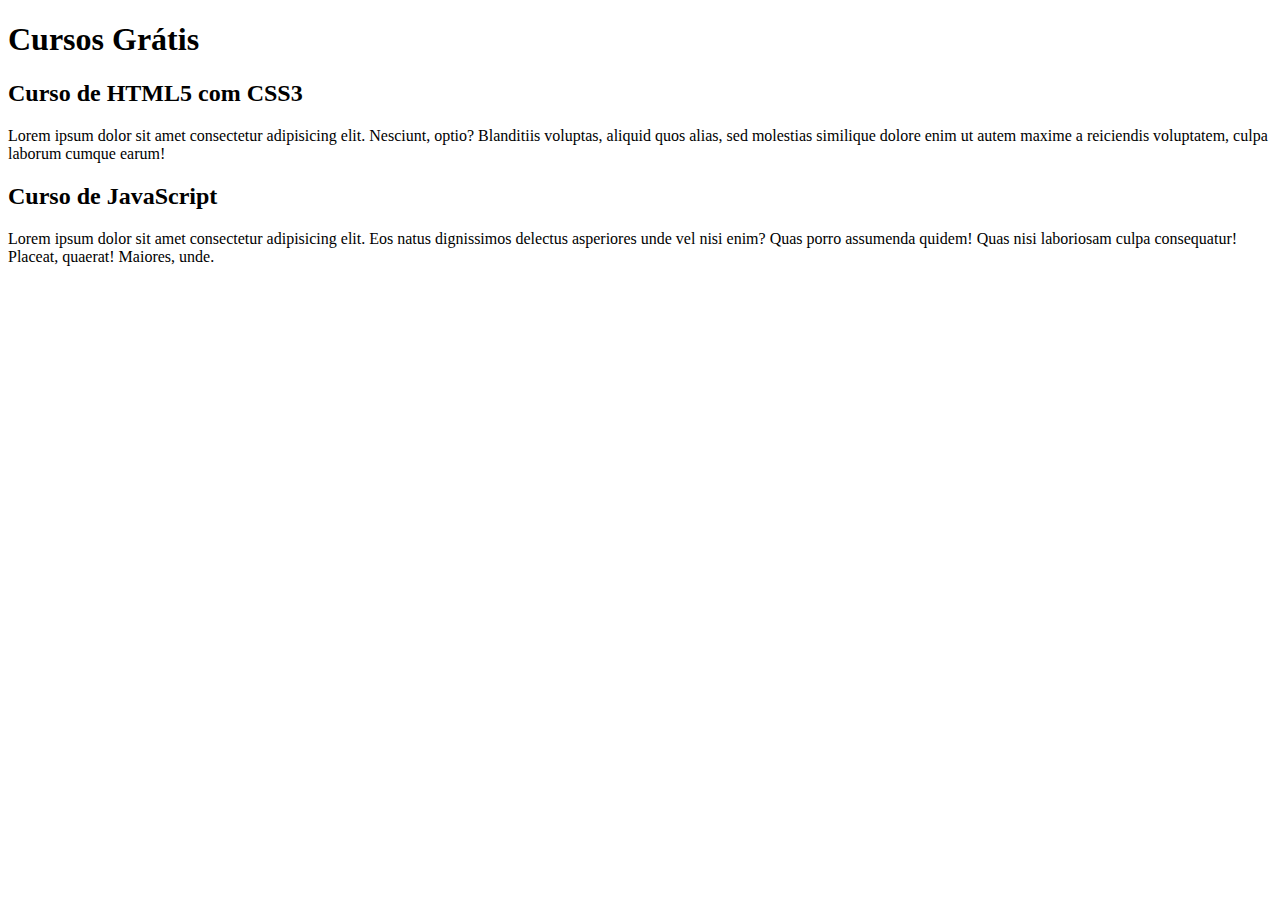
==== index.html @ 78728c6b "Comecei a escrever o conteudo." ====
<!DOCTYPE html>
<html lang="pt-br">
<head>
    <meta charset="UTF-8">
    <meta name="viewport" content="width=device-width, initial-scale=1.0">
    <title>Titulo do Site</title>
</head>
<body>
    <main>
        <header>
            <h1>Cursos Grátis</h1>
        </header>
        <article>
            <h2>Curso de HTML5 com CSS3</h2>
            <p>Lorem ipsum dolor sit amet consectetur adipisicing elit. Nesciunt, optio? Blanditiis voluptas, aliquid quos alias, sed molestias similique dolore enim ut autem maxime a reiciendis voluptatem, culpa laborum cumque earum!</p>
        </article>
        <article>
            <h2>Curso de JavaScript</h2>
            <p>Lorem ipsum dolor sit amet consectetur adipisicing elit. Eos natus dignissimos delectus asperiores unde vel nisi enim? Quas porro assumenda quidem! Quas nisi laboriosam culpa consequatur! Placeat, quaerat! Maiores, unde.</p>
        </article>
    </main>  
</body>
</html>
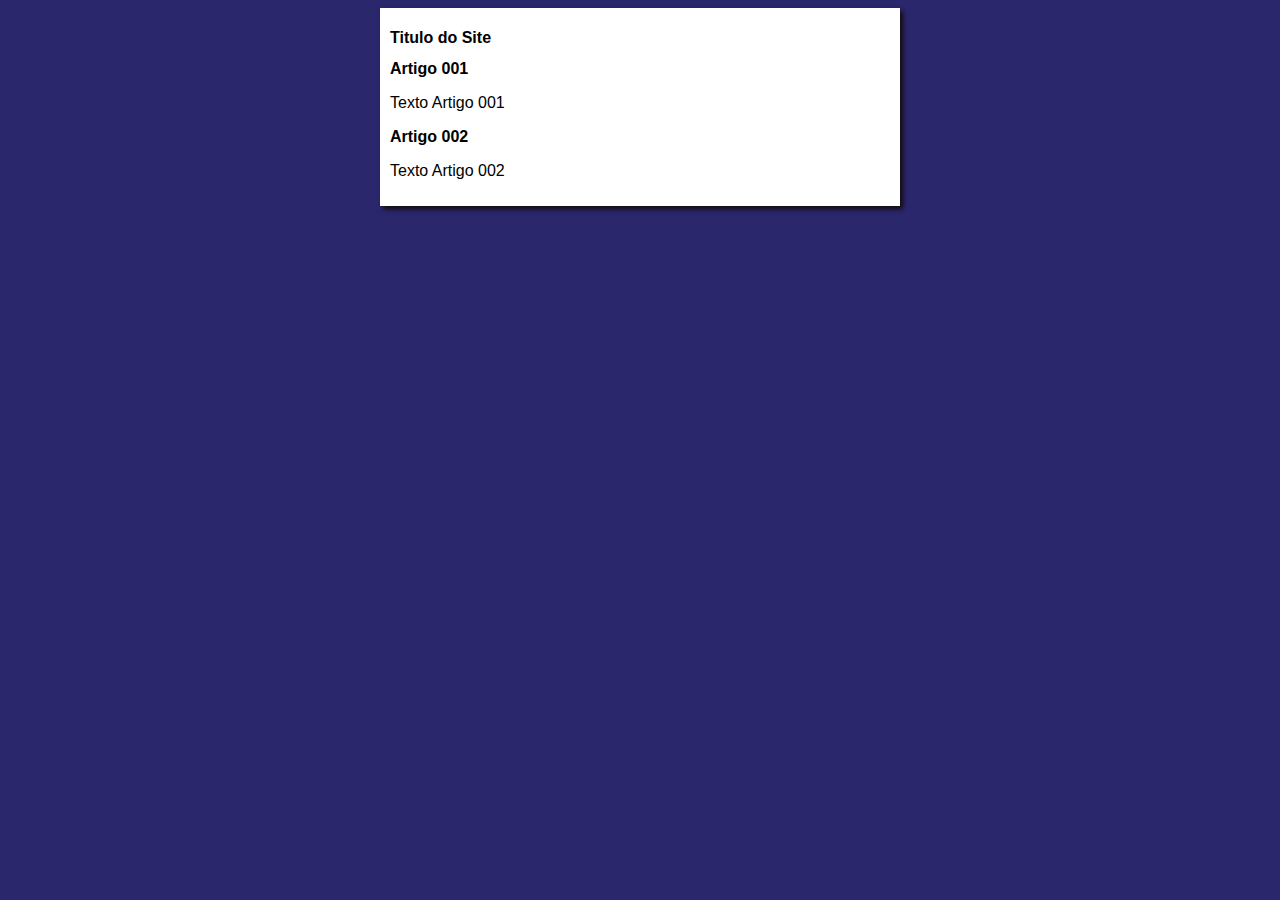
==== commit 870992d9: "iniciei o design" ====
--- a/index.html
+++ b/index.html
@@ -4,19 +4,20 @@
     <meta charset="UTF-8">
     <meta name="viewport" content="width=device-width, initial-scale=1.0">
     <title>Titulo do Site</title>
+    <link rel="stylesheet" href="estilos/style.css">
 </head>
 <body>
     <main>
         <header>
-            <h1>Cursos Grátis</h1>
+            <h1>Titulo do Site</h1>
         </header>
         <article>
-            <h2>Curso de HTML5 com CSS3</h2>
-            <p>Lorem ipsum dolor sit amet consectetur adipisicing elit. Nesciunt, optio? Blanditiis voluptas, aliquid quos alias, sed molestias similique dolore enim ut autem maxime a reiciendis voluptatem, culpa laborum cumque earum!</p>
+            <h2>Artigo 001</h2>
+            <p>Texto Artigo 001</p>
         </article>
         <article>
-            <h2>Curso de JavaScript</h2>
-            <p>Lorem ipsum dolor sit amet consectetur adipisicing elit. Eos natus dignissimos delectus asperiores unde vel nisi enim? Quas porro assumenda quidem! Quas nisi laboriosam culpa consequatur! Placeat, quaerat! Maiores, unde.</p>
+            <h2>Artigo 002</h2>
+            <p>Texto Artigo 002</p>
         </article>
     </main>  
 </body>
--- a/estilos/style.css
+++ b/estilos/style.css
@@ -0,0 +1,17 @@
+* {
+    font-family: Arial, Helvetica, sans-serif;
+    font-size: 16px;
+}
+
+body {
+    background-color: rgb(43, 39, 109);
+
+}
+
+main {
+    background-color: white;
+    width: 500px;
+    margin: auto;
+    padding: 10px;
+    box-shadow: 3px 3px 5px rgb(19, 10, 10);
+}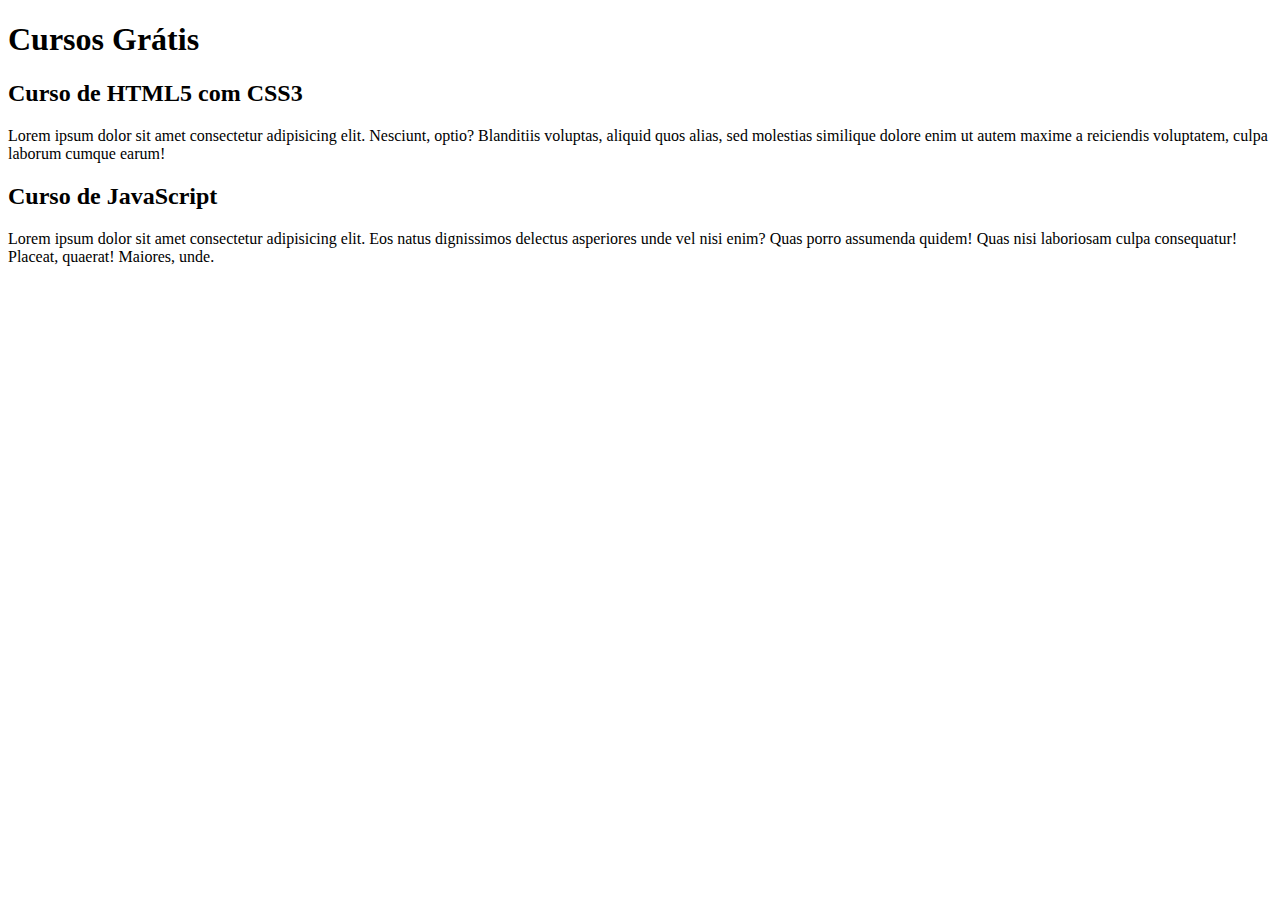
==== commit d3ee794d: "Update index.html" ====
--- a/index.html
+++ b/index.html
@@ -3,21 +3,20 @@
 <head>
     <meta charset="UTF-8">
     <meta name="viewport" content="width=device-width, initial-scale=1.0">
-    <title>Titulo do Site</title>
-    <link rel="stylesheet" href="estilos/style.css">
+    <title>Site CursoeVideo</title>
 </head>
 <body>
     <main>
         <header>
-            <h1>Titulo do Site</h1>
+            <h1>Cursos Grátis</h1>
         </header>
         <article>
-            <h2>Artigo 001</h2>
-            <p>Texto Artigo 001</p>
+            <h2>Curso de HTML5 com CSS3</h2>
+            <p>Lorem ipsum dolor sit amet consectetur adipisicing elit. Nesciunt, optio? Blanditiis voluptas, aliquid quos alias, sed molestias similique dolore enim ut autem maxime a reiciendis voluptatem, culpa laborum cumque earum!</p>
         </article>
         <article>
-            <h2>Artigo 002</h2>
-            <p>Texto Artigo 002</p>
+            <h2>Curso de JavaScript</h2>
+            <p>Lorem ipsum dolor sit amet consectetur adipisicing elit. Eos natus dignissimos delectus asperiores unde vel nisi enim? Quas porro assumenda quidem! Quas nisi laboriosam culpa consequatur! Placeat, quaerat! Maiores, unde.</p>
         </article>
     </main>  
 </body>
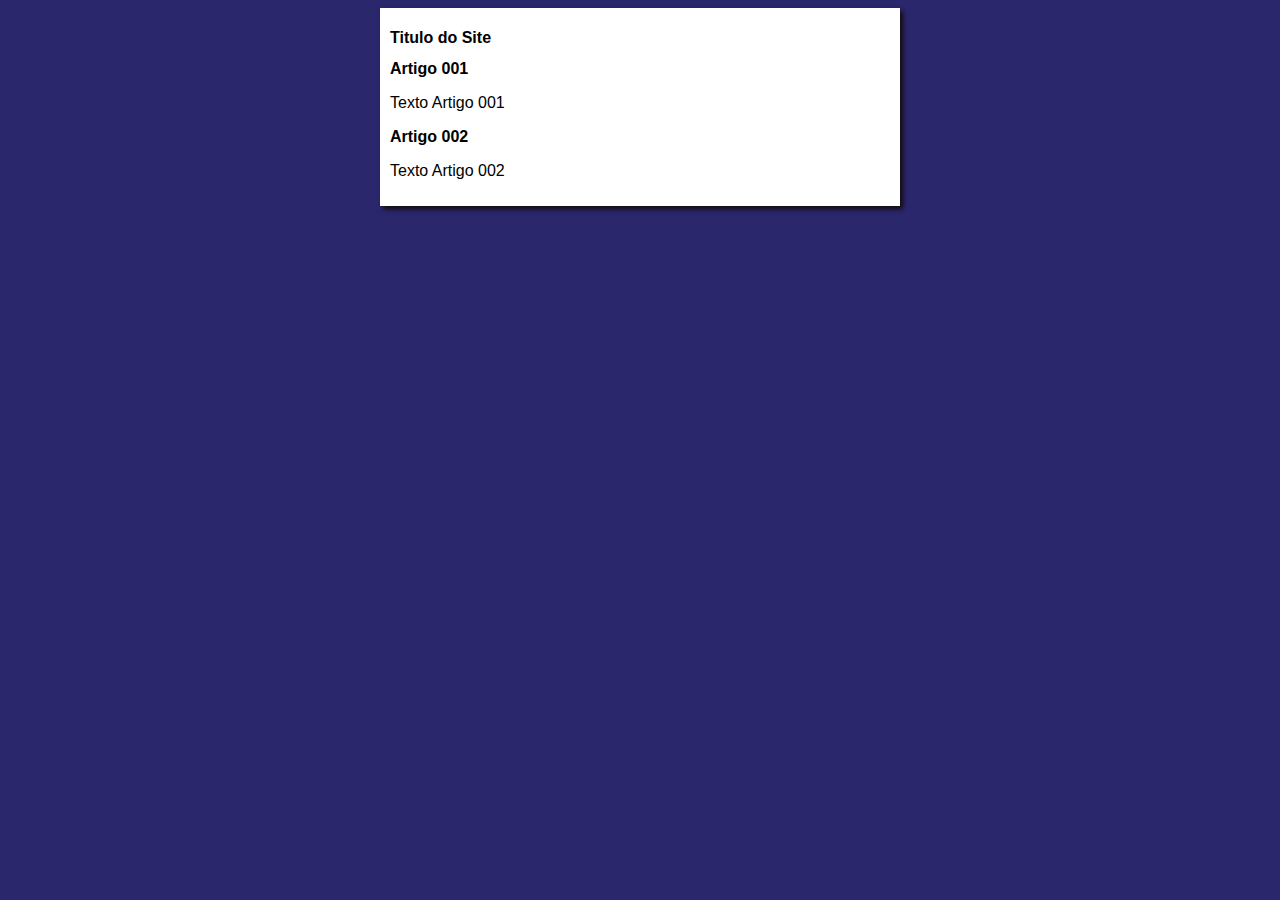
==== commit c0f88912: "Update index.html" ====
--- a/index.html
+++ b/index.html
@@ -3,20 +3,21 @@
 <head>
     <meta charset="UTF-8">
     <meta name="viewport" content="width=device-width, initial-scale=1.0">
-    <title>Site CursoeVideo</title>
+    <title>Curso em Video</title>
+    <link rel="stylesheet" href="estilos/style.css">
 </head>
 <body>
     <main>
         <header>
-            <h1>Cursos Grátis</h1>
+            <h1>Titulo do Site</h1>
         </header>
         <article>
-            <h2>Curso de HTML5 com CSS3</h2>
-            <p>Lorem ipsum dolor sit amet consectetur adipisicing elit. Nesciunt, optio? Blanditiis voluptas, aliquid quos alias, sed molestias similique dolore enim ut autem maxime a reiciendis voluptatem, culpa laborum cumque earum!</p>
+            <h2>Artigo 001</h2>
+            <p>Texto Artigo 001</p>
         </article>
         <article>
-            <h2>Curso de JavaScript</h2>
-            <p>Lorem ipsum dolor sit amet consectetur adipisicing elit. Eos natus dignissimos delectus asperiores unde vel nisi enim? Quas porro assumenda quidem! Quas nisi laboriosam culpa consequatur! Placeat, quaerat! Maiores, unde.</p>
+            <h2>Artigo 002</h2>
+            <p>Texto Artigo 002</p>
         </article>
     </main>  
 </body>
--- a/estilos/style.css
+++ b/estilos/style.css
@@ -0,0 +1,17 @@
+* {
+    font-family: Arial, Helvetica, sans-serif;
+    font-size: 16px;
+}
+
+body {
+    background-color: rgb(43, 39, 109);
+
+}
+
+main {
+    background-color: white;
+    width: 500px;
+    margin: auto;
+    padding: 10px;
+    box-shadow: 3px 3px 5px rgb(19, 10, 10);
+}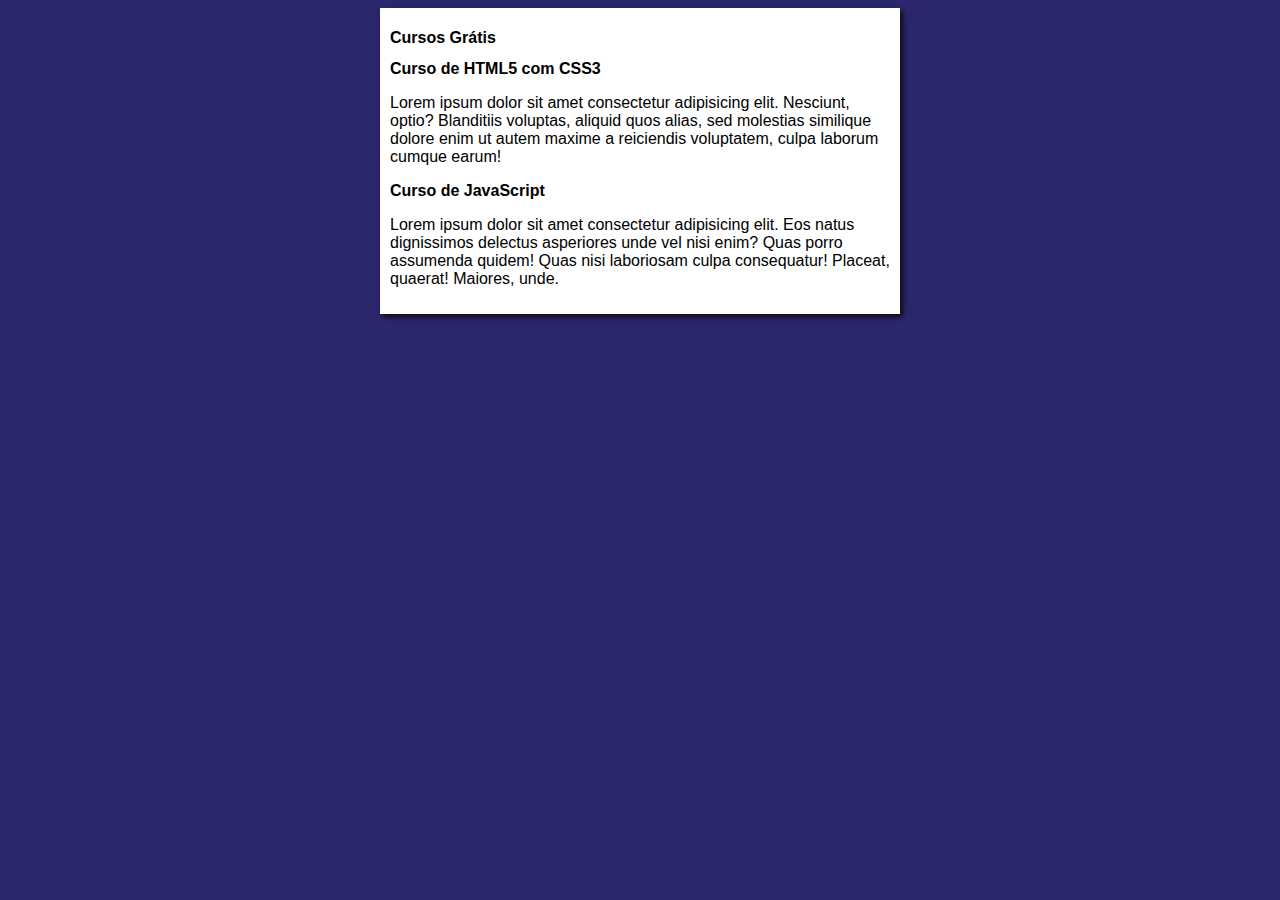
==== commit fdfe30b8: "Merge branch 'Design'" ====
--- a/index.html
+++ b/index.html
@@ -9,15 +9,15 @@
 <body>
     <main>
         <header>
-            <h1>Titulo do Site</h1>
+            <h1>Cursos Grátis</h1>
         </header>
         <article>
-            <h2>Artigo 001</h2>
-            <p>Texto Artigo 001</p>
+            <h2>Curso de HTML5 com CSS3</h2>
+            <p>Lorem ipsum dolor sit amet consectetur adipisicing elit. Nesciunt, optio? Blanditiis voluptas, aliquid quos alias, sed molestias similique dolore enim ut autem maxime a reiciendis voluptatem, culpa laborum cumque earum!</p>
         </article>
         <article>
-            <h2>Artigo 002</h2>
-            <p>Texto Artigo 002</p>
+            <h2>Curso de JavaScript</h2>
+            <p>Lorem ipsum dolor sit amet consectetur adipisicing elit. Eos natus dignissimos delectus asperiores unde vel nisi enim? Quas porro assumenda quidem! Quas nisi laboriosam culpa consequatur! Placeat, quaerat! Maiores, unde.</p>
         </article>
     </main>  
 </body>
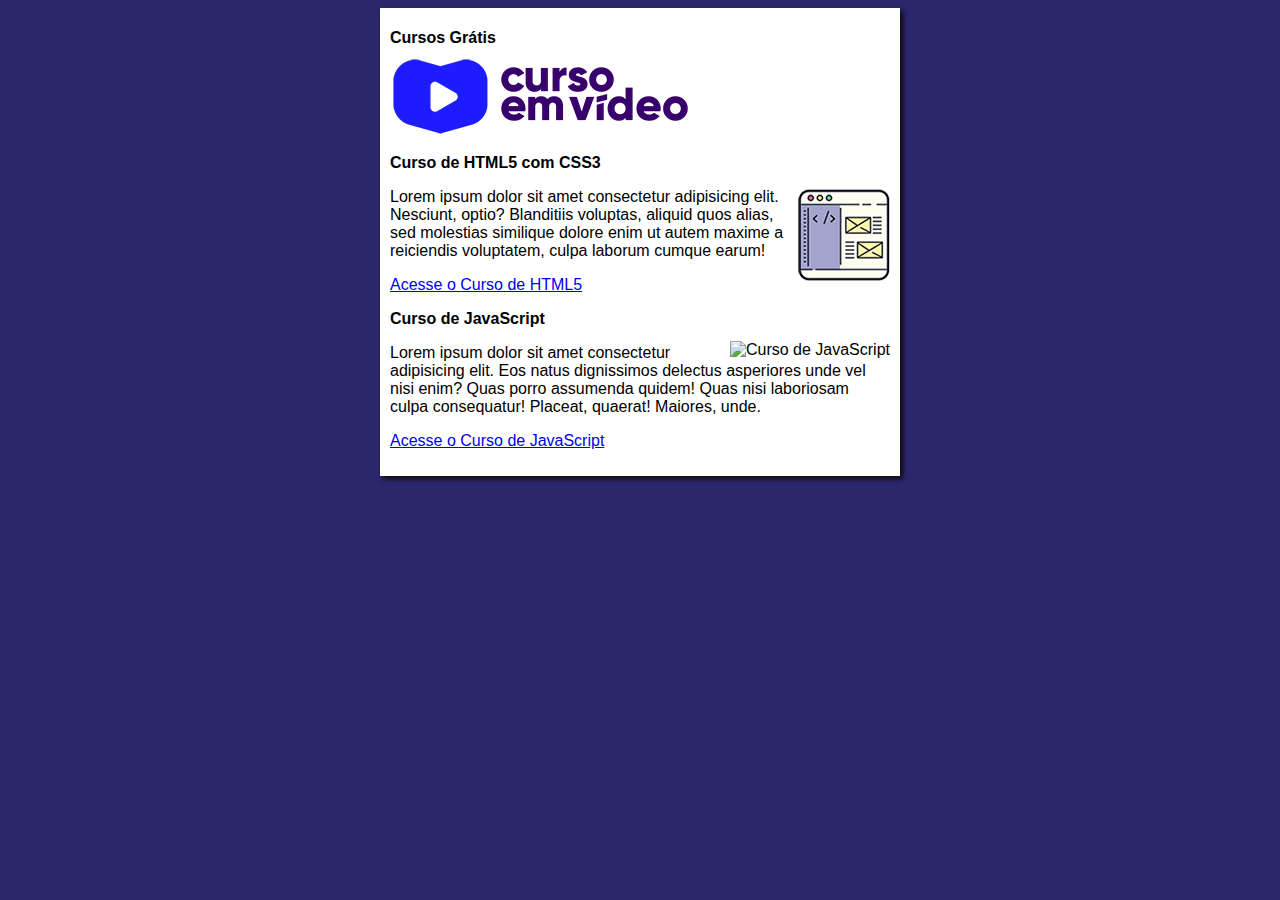
==== commit 87460032: "Copia cursos" ====
--- a/index.html
+++ b/index.html
@@ -10,14 +10,19 @@
     <main>
         <header>
             <h1>Cursos Grátis</h1>
+            <img src="imagens/curso-em-video-cor.png" alt="Curso em Video">
         </header>
         <article>
             <h2>Curso de HTML5 com CSS3</h2>
+            <img class="lado" src="imagens/curso-html-css.png" alt="Curso HTML">
             <p>Lorem ipsum dolor sit amet consectetur adipisicing elit. Nesciunt, optio? Blanditiis voluptas, aliquid quos alias, sed molestias similique dolore enim ut autem maxime a reiciendis voluptatem, culpa laborum cumque earum!</p>
+            <p><a href="imagens/curso-html-css.png">Acesse o Curso de HTML5</a></p>
         </article>
         <article>
             <h2>Curso de JavaScript</h2>
+            <img class="lado" src="" alt="Curso de JavaScript">
             <p>Lorem ipsum dolor sit amet consectetur adipisicing elit. Eos natus dignissimos delectus asperiores unde vel nisi enim? Quas porro assumenda quidem! Quas nisi laboriosam culpa consequatur! Placeat, quaerat! Maiores, unde.</p>
+            <p><a href="imagens/curso-javascript.png">Acesse o Curso de JavaScript</a></p>
         </article>
     </main>  
 </body>
--- a/estilos/style.css
+++ b/estilos/style.css
@@ -8,6 +8,10 @@
 
 }
 
+img.lado {
+float: right;
+}
+
 main {
     background-color: white;
     width: 500px;
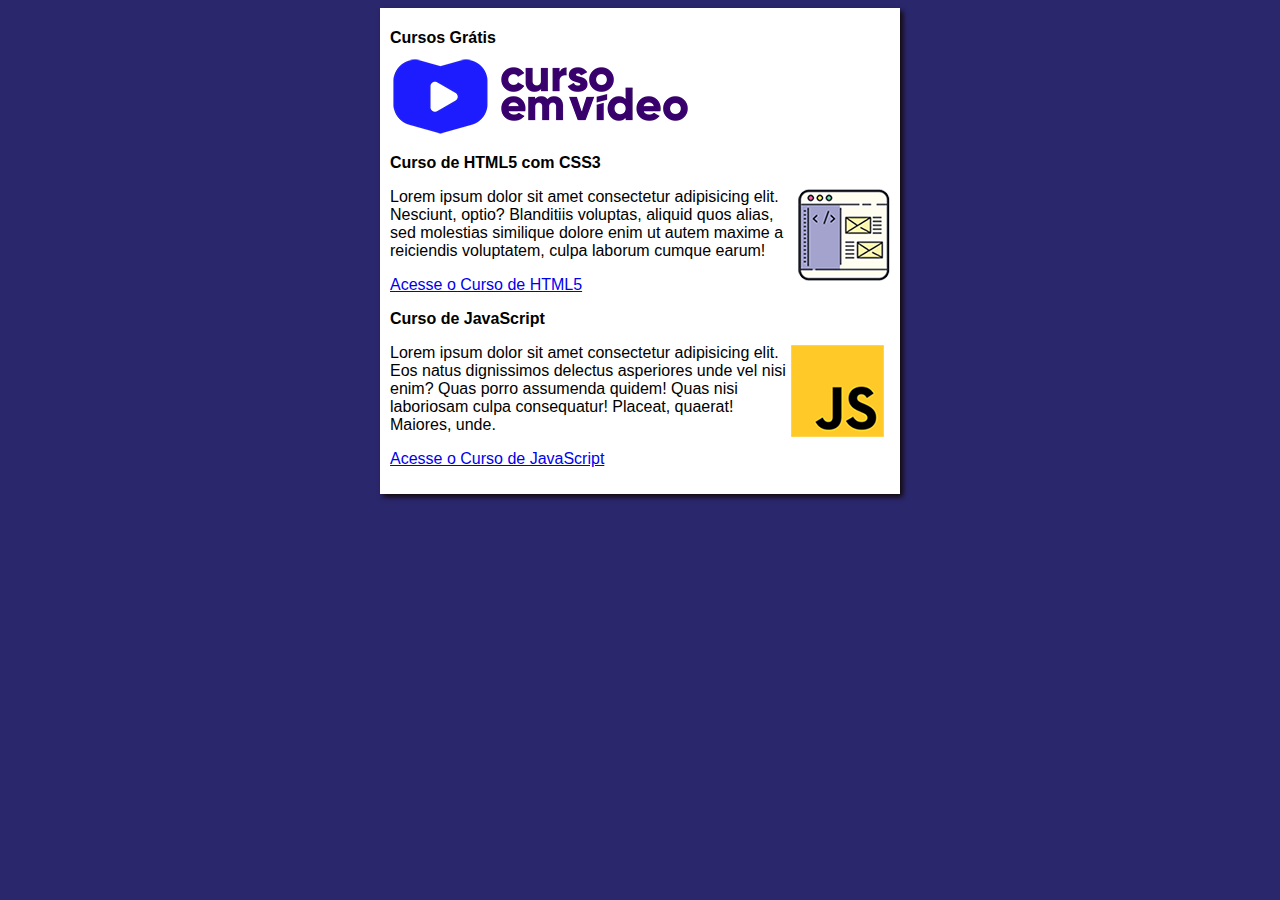
==== commit bbc208a2: "Update index.html" ====
--- a/index.html
+++ b/index.html
@@ -16,13 +16,13 @@
             <h2>Curso de HTML5 com CSS3</h2>
             <img class="lado" src="imagens/curso-html-css.png" alt="Curso HTML">
             <p>Lorem ipsum dolor sit amet consectetur adipisicing elit. Nesciunt, optio? Blanditiis voluptas, aliquid quos alias, sed molestias similique dolore enim ut autem maxime a reiciendis voluptatem, culpa laborum cumque earum!</p>
-            <p><a href="imagens/curso-html-css.png">Acesse o Curso de HTML5</a></p>
+            <p><a href="curso-html.html">Acesse o Curso de HTML5</a></p>
         </article>
         <article>
             <h2>Curso de JavaScript</h2>
-            <img class="lado" src="" alt="Curso de JavaScript">
+            <img class="lado" src="imagens/curso-javascript.png" alt="Curso de JavaScript">
             <p>Lorem ipsum dolor sit amet consectetur adipisicing elit. Eos natus dignissimos delectus asperiores unde vel nisi enim? Quas porro assumenda quidem! Quas nisi laboriosam culpa consequatur! Placeat, quaerat! Maiores, unde.</p>
-            <p><a href="imagens/curso-javascript.png">Acesse o Curso de JavaScript</a></p>
+            <p><a href="curso-js.html">Acesse o Curso de JavaScript</a></p>
         </article>
     </main>  
 </body>
